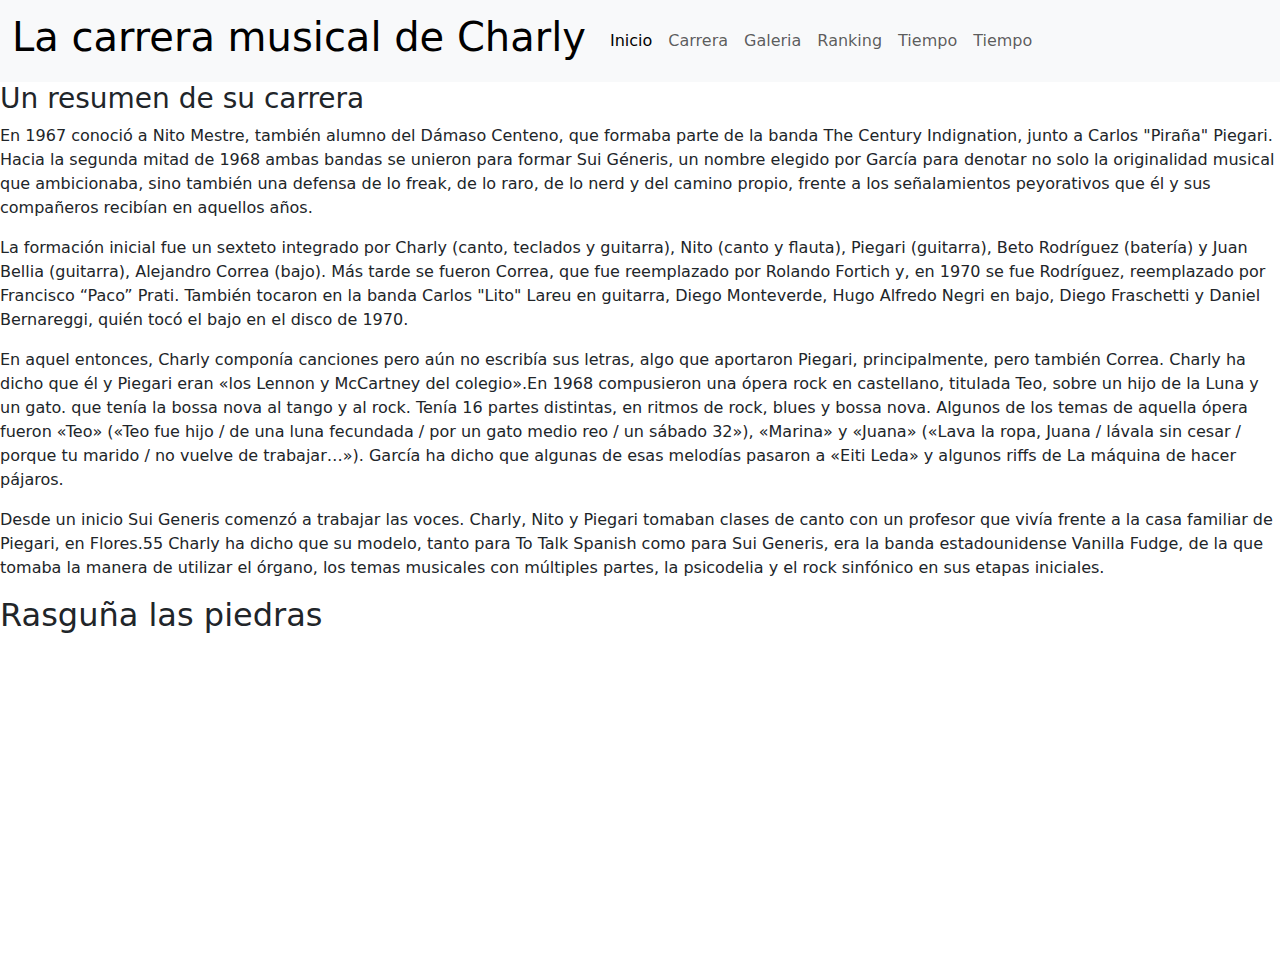
==== Carrera.html @ 392cd08a "Proyecto en curso" ====
<!DOCTYPE html>
<html lang="en">

<head>
    <meta charset="UTF-8">
    <meta name="viewport" content="width=device-width, initial-scale=1.0">
    <link rel="stylesheet" href="/preentregables/style/style.css">
    <link href="https://cdn.jsdelivr.net/npm/bootstrap@5.3.3/dist/css/bootstrap.min.css" rel="stylesheet"
        integrity="sha384-QWTKZyjpPEjISv5WaRU9OFeRpok6YctnYmDr5pNlyT2bRjXh0JMhjY6hW+ALEwIH" crossorigin="anonymous">
    <title>Carrera musical</title>
</head>

<body>
    <header>
        <nav>
            <nav class="navbar navbar-expand-lg bg-body-tertiary">
                <div class="container-fluid">
                    <a class="navbar-brand" href="index.html"><h1>La carrera musical de Charly</h1></a>
                    <button class="navbar-toggler" type="button" data-bs-toggle="collapse"
                        data-bs-target="#navbarSupportedContent" aria-controls="navbarSupportedContent"
                        aria-expanded="false" aria-label="Toggle navigation">
                        <span class="navbar-toggler-icon"></span>
                    </button>
                    <div class="collapse navbar-collapse" id="navbarSupportedContent">
                        <ul class="navbar-nav me-auto mb-2 mb-lg-0">
                            <li class="nav-item">
                                <a class="nav-link active" aria-current="page" href="/index.html">Inicio</a>
                            </li>
                            <li class="nav-item">
                                <a class="nav-link" href="/Carrera.html">Carrera</a>
                            </li>
                            <li class="nav-item">
                                <a class="nav-link" href="/Galeria.html">Galeria</a>
                            </li>
                            <li class="nav-item">
                                <a class="nav-link" href="/Ranking.html">Ranking</a>
                            </li>
                            <li class="nav-item">
                                <a class="nav-link" href="/Tiempo.html">Tiempo</a>
                            </li>
                            <li class="nav-item">
                                <a class="nav-link" href="/Tiempo.html">Tiempo</a>
                            </li>
                    </div>
                </div>
            </nav>
        </nav>
    </header>
    <section>
        <h3 id="Resumen">Un resumen de su carrera</h3>
        <p>En 1967 conoció a Nito Mestre, también alumno del Dámaso Centeno, que formaba parte de la banda The Century
            Indignation, junto a Carlos "Piraña" Piegari. Hacia la segunda mitad de 1968 ambas bandas se unieron para
            formar Sui Géneris,​ un nombre elegido por García para denotar no solo la originalidad musical que
            ambicionaba, sino también una defensa de lo freak, de lo raro, de lo nerd y del camino propio, frente a los
            señalamientos peyorativos que él y sus compañeros recibían en aquellos años.</p>
        <p>La formación inicial fue un sexteto integrado por Charly (canto, teclados y guitarra), Nito (canto y flauta),
            Piegari (guitarra), Beto Rodríguez (batería) y Juan Bellia (guitarra), Alejandro Correa (bajo). Más tarde se
            fueron Correa, que fue reemplazado por Rolando Fortich y, en 1970 se fue Rodríguez, reemplazado por
            Francisco “Paco” Prati. También tocaron en la banda Carlos "Lito" Lareu en guitarra, Diego
            Monteverde, Hugo Alfredo Negri en bajo, Diego Fraschetti y Daniel Bernareggi, quién tocó el bajo en el disco
            de 1970.
        </p>
        <p>En aquel entonces, Charly componía canciones pero aún no escribía sus letras, algo que aportaron Piegari,
            principalmente, pero también Correa.​ Charly ha dicho que él y Piegari eran «los Lennon y McCartney del
            colegio».​En 1968 compusieron una ópera rock en castellano, titulada Teo, sobre un hijo de la Luna y un
            gato. que tenía la bossa nova al tango y al rock. Tenía 16 partes distintas, en ritmos de rock, blues y
            bossa nova. Algunos de los temas de aquella ópera fueron «Teo» («Teo fue hijo / de una luna fecundada / por
            un gato medio reo / un sábado 32»), «Marina» y «Juana» («Lava la ropa, Juana / lávala sin cesar / porque tu
            marido / no vuelve de trabajar…»). García ha dicho que algunas de esas melodías pasaron a «Eiti Leda» y
            algunos riffs de La máquina de hacer pájaros.
        </p>
        <p>Desde un inicio Sui Generis comenzó a trabajar las voces. Charly, Nito y Piegari tomaban clases de canto con
            un profesor que vivía frente a la casa familiar de Piegari, en Flores.55​ Charly ha dicho que su modelo,
            tanto para To Talk Spanish como para Sui Generis, era la banda estadounidense Vanilla Fudge, de la que
            tomaba la manera de utilizar el órgano, los temas musicales con múltiples partes, la psicodelia y el rock
            sinfónico en sus etapas iniciales.
        </p>
        <h2 id="Rasguña las piedras">Rasguña las piedras</h2>
        <iframe width="560" height="315" src="https://www.youtube.com/embed/DrKRNJGAyHw?si=a7xQ-ZnpflNWOpU7"
            title="YouTube video player" frameborder="0"
            allow="accelerometer; autoplay; clipboard-write; encrypted-media; gyroscope; picture-in-picture; web-share"
            referrerpolicy="strict-origin-when-cross-origin" allowfullscreen></iframe>
    </section>
</body>

</html>
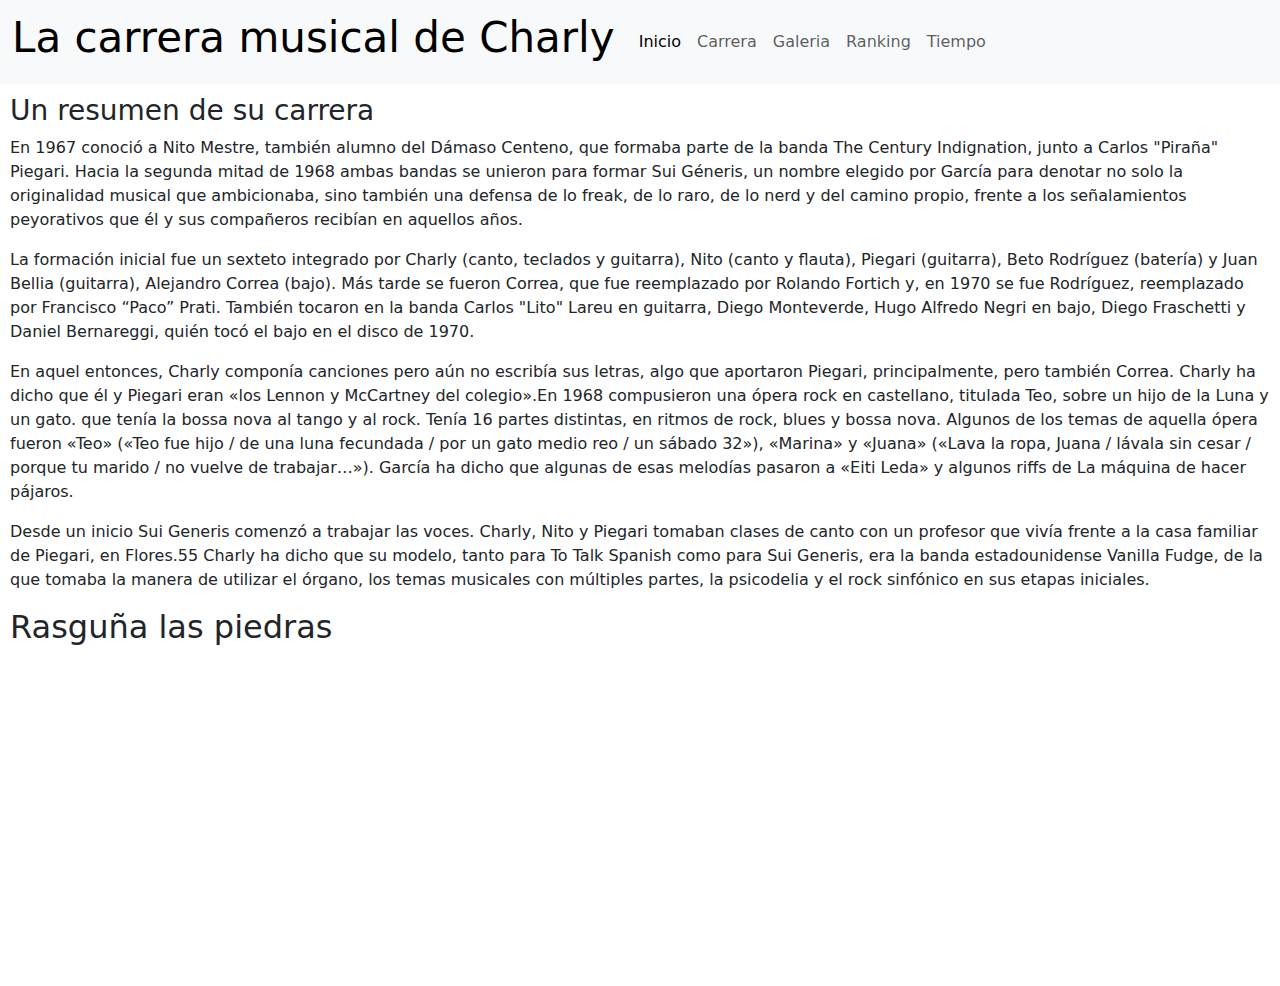
==== commit c86cc885: "se realizaron cambios para mejorar el codigo" ====
--- a/Carrera.html
+++ b/Carrera.html
@@ -4,7 +4,7 @@
 <head>
     <meta charset="UTF-8">
     <meta name="viewport" content="width=device-width, initial-scale=1.0">
-    <link rel="stylesheet" href="/preentregables/style/style.css">
+    <link rel="stylesheet" href="/style/style.css">
     <link href="https://cdn.jsdelivr.net/npm/bootstrap@5.3.3/dist/css/bootstrap.min.css" rel="stylesheet"
         integrity="sha384-QWTKZyjpPEjISv5WaRU9OFeRpok6YctnYmDr5pNlyT2bRjXh0JMhjY6hW+ALEwIH" crossorigin="anonymous">
     <title>Carrera musical</title>
@@ -15,7 +15,9 @@
         <nav>
             <nav class="navbar navbar-expand-lg bg-body-tertiary">
                 <div class="container-fluid">
-                    <a class="navbar-brand" href="index.html"><h1>La carrera musical de Charly</h1></a>
+                    <a class="navbar-brand" href="index.html">
+                        <h1 class="titulo">La carrera musical de Charly</h1>
+                    </a>
                     <button class="navbar-toggler" type="button" data-bs-toggle="collapse"
                         data-bs-target="#navbarSupportedContent" aria-controls="navbarSupportedContent"
                         aria-expanded="false" aria-label="Toggle navigation">
@@ -38,15 +40,12 @@
                             <li class="nav-item">
                                 <a class="nav-link" href="/Tiempo.html">Tiempo</a>
                             </li>
-                            <li class="nav-item">
-                                <a class="nav-link" href="/Tiempo.html">Tiempo</a>
-                            </li>
                     </div>
                 </div>
             </nav>
         </nav>
     </header>
-    <section>
+    <section class="main">
         <h3 id="Resumen">Un resumen de su carrera</h3>
         <p>En 1967 conoció a Nito Mestre, también alumno del Dámaso Centeno, que formaba parte de la banda The Century
             Indignation, junto a Carlos "Piraña" Piegari. Hacia la segunda mitad de 1968 ambas bandas se unieron para
--- a/style/style.css
+++ b/style/style.css
@@ -0,0 +1,19 @@
+.titulo {
+    font-size: 42px;
+    text-decoration: none;
+}
+.footer {
+    gap: 10px;
+}
+
+.main {
+    padding: 10px;
+}
+
+.images {
+    display: grid;
+    grid-template-columns: repeat(2, 1fr);
+    grid-template-rows:repeat(4, 25vh);
+    gap: 2px;
+    object-fit: contain;
+}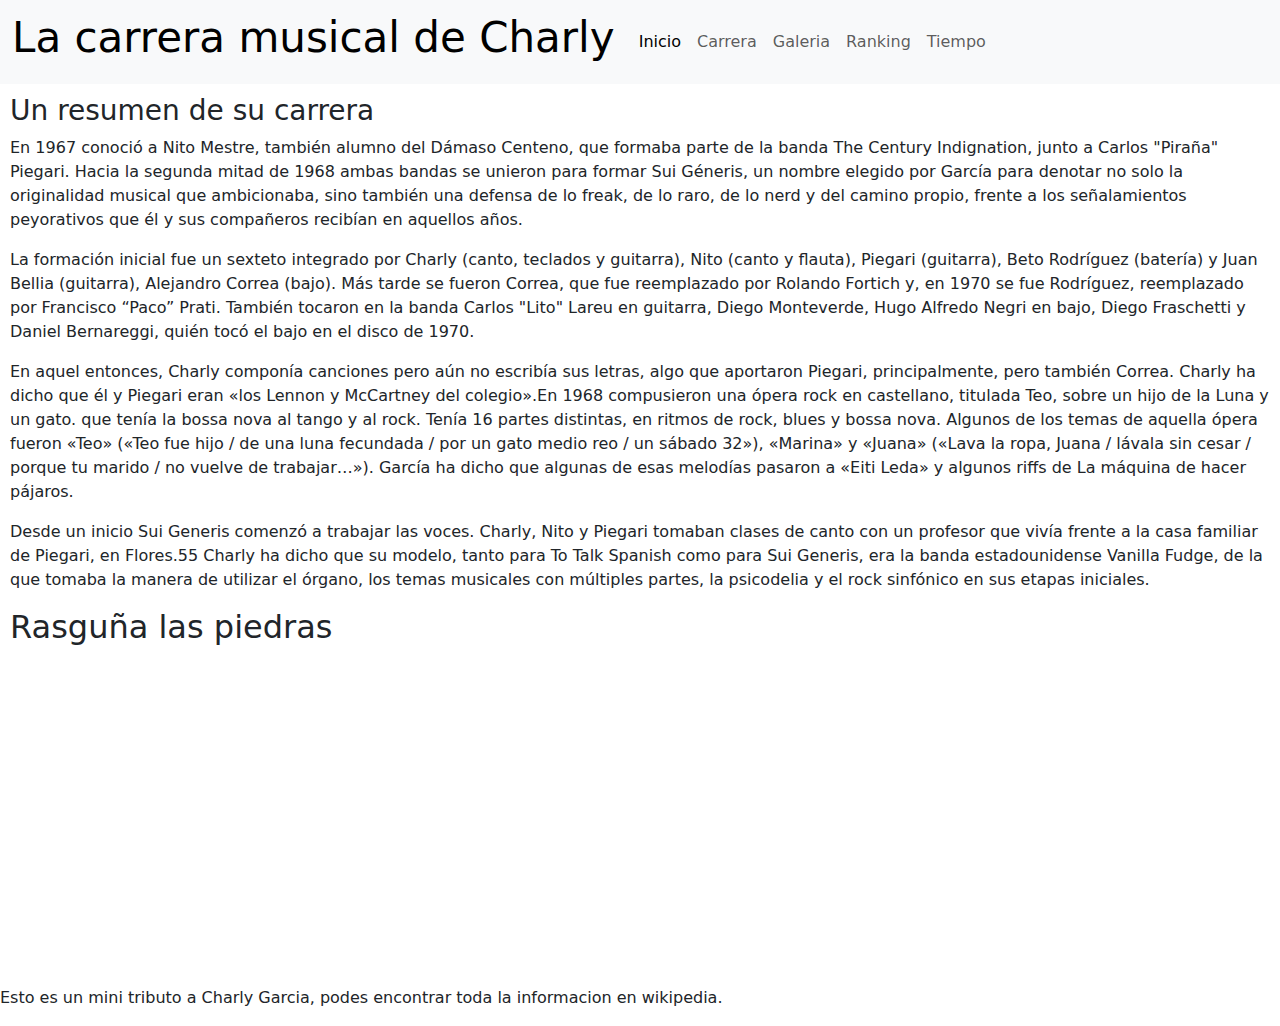
==== commit 71c26b8c: "Add files via upload" ====
--- a/Carrera.html
+++ b/Carrera.html
@@ -1,85 +1,101 @@
-<!DOCTYPE html>
-<html lang="en">
-
-<head>
-    <meta charset="UTF-8">
-    <meta name="viewport" content="width=device-width, initial-scale=1.0">
-    <link rel="stylesheet" href="/style/style.css">
-    <link href="https://cdn.jsdelivr.net/npm/bootstrap@5.3.3/dist/css/bootstrap.min.css" rel="stylesheet"
-        integrity="sha384-QWTKZyjpPEjISv5WaRU9OFeRpok6YctnYmDr5pNlyT2bRjXh0JMhjY6hW+ALEwIH" crossorigin="anonymous">
-    <title>Carrera musical</title>
-</head>
-
-<body>
-    <header>
-        <nav>
-            <nav class="navbar navbar-expand-lg bg-body-tertiary">
-                <div class="container-fluid">
-                    <a class="navbar-brand" href="index.html">
-                        <h1 class="titulo">La carrera musical de Charly</h1>
-                    </a>
-                    <button class="navbar-toggler" type="button" data-bs-toggle="collapse"
-                        data-bs-target="#navbarSupportedContent" aria-controls="navbarSupportedContent"
-                        aria-expanded="false" aria-label="Toggle navigation">
-                        <span class="navbar-toggler-icon"></span>
-                    </button>
-                    <div class="collapse navbar-collapse" id="navbarSupportedContent">
-                        <ul class="navbar-nav me-auto mb-2 mb-lg-0">
-                            <li class="nav-item">
-                                <a class="nav-link active" aria-current="page" href="/index.html">Inicio</a>
-                            </li>
-                            <li class="nav-item">
-                                <a class="nav-link" href="/Carrera.html">Carrera</a>
-                            </li>
-                            <li class="nav-item">
-                                <a class="nav-link" href="/Galeria.html">Galeria</a>
-                            </li>
-                            <li class="nav-item">
-                                <a class="nav-link" href="/Ranking.html">Ranking</a>
-                            </li>
-                            <li class="nav-item">
-                                <a class="nav-link" href="/Tiempo.html">Tiempo</a>
-                            </li>
-                    </div>
-                </div>
-            </nav>
-        </nav>
-    </header>
-    <section class="main">
-        <h3 id="Resumen">Un resumen de su carrera</h3>
-        <p>En 1967 conoció a Nito Mestre, también alumno del Dámaso Centeno, que formaba parte de la banda The Century
-            Indignation, junto a Carlos "Piraña" Piegari. Hacia la segunda mitad de 1968 ambas bandas se unieron para
-            formar Sui Géneris,​ un nombre elegido por García para denotar no solo la originalidad musical que
-            ambicionaba, sino también una defensa de lo freak, de lo raro, de lo nerd y del camino propio, frente a los
-            señalamientos peyorativos que él y sus compañeros recibían en aquellos años.</p>
-        <p>La formación inicial fue un sexteto integrado por Charly (canto, teclados y guitarra), Nito (canto y flauta),
-            Piegari (guitarra), Beto Rodríguez (batería) y Juan Bellia (guitarra), Alejandro Correa (bajo). Más tarde se
-            fueron Correa, que fue reemplazado por Rolando Fortich y, en 1970 se fue Rodríguez, reemplazado por
-            Francisco “Paco” Prati. También tocaron en la banda Carlos "Lito" Lareu en guitarra, Diego
-            Monteverde, Hugo Alfredo Negri en bajo, Diego Fraschetti y Daniel Bernareggi, quién tocó el bajo en el disco
-            de 1970.
-        </p>
-        <p>En aquel entonces, Charly componía canciones pero aún no escribía sus letras, algo que aportaron Piegari,
-            principalmente, pero también Correa.​ Charly ha dicho que él y Piegari eran «los Lennon y McCartney del
-            colegio».​En 1968 compusieron una ópera rock en castellano, titulada Teo, sobre un hijo de la Luna y un
-            gato. que tenía la bossa nova al tango y al rock. Tenía 16 partes distintas, en ritmos de rock, blues y
-            bossa nova. Algunos de los temas de aquella ópera fueron «Teo» («Teo fue hijo / de una luna fecundada / por
-            un gato medio reo / un sábado 32»), «Marina» y «Juana» («Lava la ropa, Juana / lávala sin cesar / porque tu
-            marido / no vuelve de trabajar…»). García ha dicho que algunas de esas melodías pasaron a «Eiti Leda» y
-            algunos riffs de La máquina de hacer pájaros.
-        </p>
-        <p>Desde un inicio Sui Generis comenzó a trabajar las voces. Charly, Nito y Piegari tomaban clases de canto con
-            un profesor que vivía frente a la casa familiar de Piegari, en Flores.55​ Charly ha dicho que su modelo,
-            tanto para To Talk Spanish como para Sui Generis, era la banda estadounidense Vanilla Fudge, de la que
-            tomaba la manera de utilizar el órgano, los temas musicales con múltiples partes, la psicodelia y el rock
-            sinfónico en sus etapas iniciales.
-        </p>
-        <h2 id="Rasguña las piedras">Rasguña las piedras</h2>
-        <iframe width="560" height="315" src="https://www.youtube.com/embed/DrKRNJGAyHw?si=a7xQ-ZnpflNWOpU7"
-            title="YouTube video player" frameborder="0"
-            allow="accelerometer; autoplay; clipboard-write; encrypted-media; gyroscope; picture-in-picture; web-share"
-            referrerpolicy="strict-origin-when-cross-origin" allowfullscreen></iframe>
-    </section>
-</body>
-
+<!DOCTYPE html>
+<html lang="en">
+
+<head>
+    <meta charset="UTF-8">
+    <meta name="viewport" content="width=device-width, initial-scale=1.0">
+    <link href="https://cdn.jsdelivr.net/npm/bootstrap@5.3.3/dist/css/bootstrap.min.css" rel="stylesheet"
+        integrity="sha384-QWTKZyjpPEjISv5WaRU9OFeRpok6YctnYmDr5pNlyT2bRjXh0JMhjY6hW+ALEwIH" crossorigin="anonymous">
+    <link rel="stylesheet" href="/style/style.css">
+    <title>Carrera musical</title>
+</head>
+
+<body>
+    <header>
+        <nav class="navbar navbar-expand-lg bg-body-tertiary">
+            <div class="container-fluid">
+                <a class="navbar-brand" href="/index.html">
+                    <h1 class="titulo">La carrera musical de Charly</h1>
+                </a>
+                <button class="navbar-toggler" type="button" data-bs-toggle="collapse"
+                    data-bs-target="#navbarSupportedContent" aria-controls="navbarSupportedContent"
+                    aria-expanded="false" aria-label="Toggle navigation">
+                    <span class="navbar-toggler-icon"></span>
+                </button>
+                <div class="collapse navbar-collapse" id="navbarSupportedContent">
+                    <ul class="navbar-nav me-auto mb-2 mb-lg-0">
+                        <li class="nav-item">
+                            <a class="nav-link active" aria-current="page" href="/index.html">Inicio</a>
+                        </li>
+                        <li class="nav-item">
+                            <a class="nav-link" href="/html/Carrera.html">Carrera</a>
+                        </li>
+                        <li class="nav-item">
+                            <a class="nav-link" href="/html/Galeria.html">Galeria</a>
+                        </li>
+                        <li class="nav-item">
+                            <a class="nav-link" href="/html/Ranking.html">Ranking</a>
+                        </li>
+                        <li class="nav-item">
+                            <a class="nav-link" href="/html/Tiempo.html">Tiempo</a>
+                        </li>
+                </div>
+            </div>
+        </nav>
+    </header>
+    <main>
+        <section class="main">
+            <h3 id="Resumen">Un resumen de su carrera</h3>
+            <p>En 1967 conoció a Nito Mestre, también alumno del Dámaso Centeno, que formaba parte de la banda The
+                Century
+                Indignation, junto a Carlos "Piraña" Piegari. Hacia la segunda mitad de 1968 ambas bandas se unieron
+                para
+                formar Sui Géneris,​ un nombre elegido por García para denotar no solo la originalidad musical que
+                ambicionaba, sino también una defensa de lo freak, de lo raro, de lo nerd y del camino propio, frente a
+                los
+                señalamientos peyorativos que él y sus compañeros recibían en aquellos años.</p>
+            <p>La formación inicial fue un sexteto integrado por Charly (canto, teclados y guitarra), Nito (canto y
+                flauta),
+                Piegari (guitarra), Beto Rodríguez (batería) y Juan Bellia (guitarra), Alejandro Correa (bajo). Más
+                tarde se
+                fueron Correa, que fue reemplazado por Rolando Fortich y, en 1970 se fue Rodríguez, reemplazado por
+                Francisco “Paco” Prati. También tocaron en la banda Carlos "Lito" Lareu en guitarra, Diego
+                Monteverde, Hugo Alfredo Negri en bajo, Diego Fraschetti y Daniel Bernareggi, quién tocó el bajo en el
+                disco
+                de 1970.
+            </p>
+            <p>En aquel entonces, Charly componía canciones pero aún no escribía sus letras, algo que aportaron Piegari,
+                principalmente, pero también Correa.​ Charly ha dicho que él y Piegari eran «los Lennon y McCartney del
+                colegio».​En 1968 compusieron una ópera rock en castellano, titulada Teo, sobre un hijo de la Luna y un
+                gato. que tenía la bossa nova al tango y al rock. Tenía 16 partes distintas, en ritmos de rock, blues y
+                bossa nova. Algunos de los temas de aquella ópera fueron «Teo» («Teo fue hijo / de una luna fecundada /
+                por
+                un gato medio reo / un sábado 32»), «Marina» y «Juana» («Lava la ropa, Juana / lávala sin cesar / porque
+                tu
+                marido / no vuelve de trabajar…»). García ha dicho que algunas de esas melodías pasaron a «Eiti Leda» y
+                algunos riffs de La máquina de hacer pájaros.
+            </p>
+            <p>Desde un inicio Sui Generis comenzó a trabajar las voces. Charly, Nito y Piegari tomaban clases de canto
+                con
+                un profesor que vivía frente a la casa familiar de Piegari, en Flores.55​ Charly ha dicho que su modelo,
+                tanto para To Talk Spanish como para Sui Generis, era la banda estadounidense Vanilla Fudge, de la que
+                tomaba la manera de utilizar el órgano, los temas musicales con múltiples partes, la psicodelia y el
+                rock
+                sinfónico en sus etapas iniciales.
+            </p>
+            <h2 id="Rasguña las piedras">Rasguña las piedras</h2>
+            <iframe width="560" height="315" src="https://www.youtube.com/embed/DrKRNJGAyHw?si=a7xQ-ZnpflNWOpU7"
+                title="YouTube video player" frameborder="0"
+                allow="accelerometer; autoplay; clipboard-write; encrypted-media; gyroscope; picture-in-picture; web-share"
+                referrerpolicy="strict-origin-when-cross-origin" allowfullscreen></iframe>
+        </section>
+    </main>
+    <footer>
+        <p>Esto es un mini tributo a Charly Garcia, podes encontrar toda la informacion en wikipedia.</p>
+    </footer>
+    <script src="https://cdn.jsdelivr.net/npm/bootstrap@5.3.3/dist/js/bootstrap.min.js"
+        integrity="sha384-0pUGZvbkm6XF6gxjEnlmuGrJXVbNuzT9qBBavbLwCsOGabYfZo0T0to5eqruptLy"
+        crossorigin="anonymous"></script>
+</body>
+
 </html>